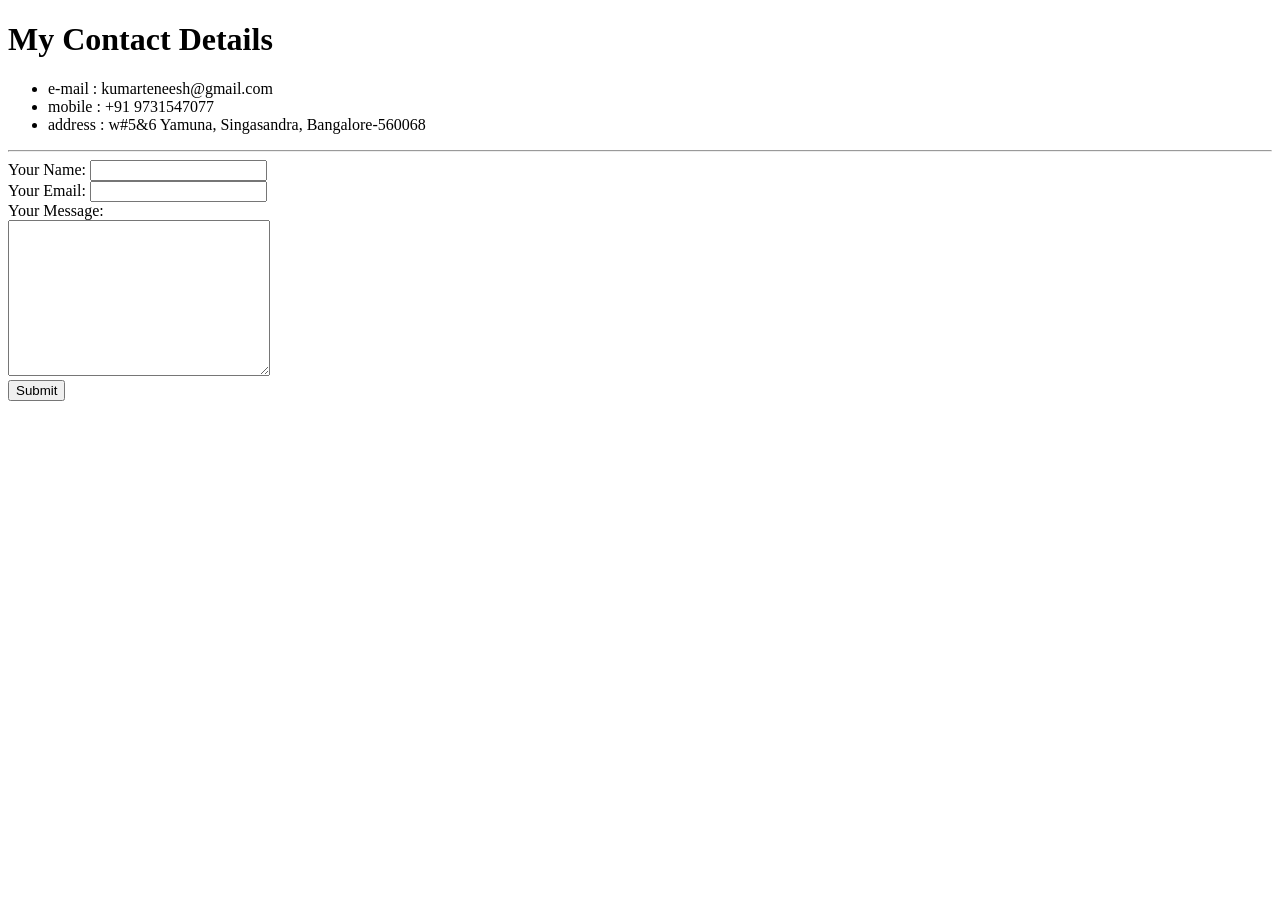
==== contact.html @ 96d75318 "Add Initial CV website files" ====
<!DOCTYPE html>
<html lang="en" dir="ltr">
  <head>
    <meta charset="utf-8">
    <title>Contact details</title>
  </head>
  <body>
    <h1>My Contact Details</h1>
    <ul>
      <li>e-mail : kumarteneesh@gmail.com</li>
      <li>mobile : +91 9731547077</li>
      <li>address : w#5&6 Yamuna, Singasandra, Bangalore-560068</li>
    </ul>
    <hr>

    <form  action="mailto:kumarteneesh@gmail.com" method="post" enctype="text/plain">
      <label>Your Name:</label>
      <input type="text" name="YourName" value=""><br>
      <label>Your Email:</label>
      <input type="email" name="YourEmail" value=""><br>
      <label>Your Message:</label><br>
      <textarea name="YourMessage" rows="10" cols="30"></textarea><br>
      <input type="submit" name="" >
    </form>

  </body>
</html>
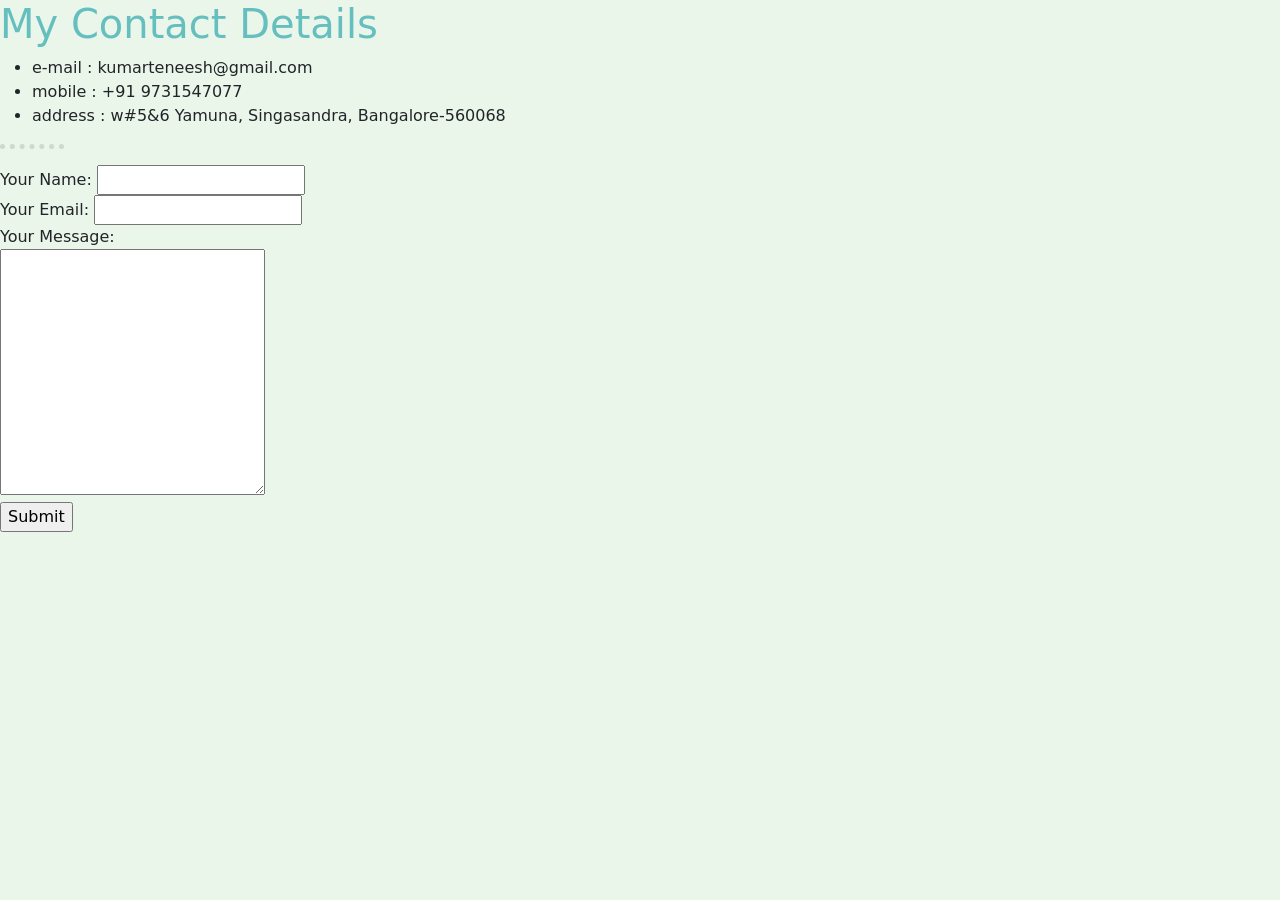
==== commit 478820aa: "Added Basic Bootstrap included bootstrap link to all files , no additional bootstrap used" ====
--- a/contact.html
+++ b/contact.html
@@ -3,6 +3,8 @@
   <head>
     <meta charset="utf-8">
     <title>Contact details</title>
+    <link href="https://cdn.jsdelivr.net/npm/bootstrap@5.1.3/dist/css/bootstrap.min.css" rel="stylesheet" integrity="sha384-1BmE4kWBq78iYhFldvKuhfTAU6auU8tT94WrHftjDbrCEXSU1oBoqyl2QvZ6jIW3" crossorigin="anonymous">
+    <link rel="stylesheet" href="css/styles.css">
   </head>
   <body>
     <h1>My Contact Details</h1>
--- a/css/styles.css
+++ b/css/styles.css
@@ -0,0 +1,26 @@
+ body {
+     background-color: #eaf6ea;
+ }
+
+ hr {
+     border-color: gray;
+     border-style: none;
+     border-top-style: dotted;
+     border-width: 5px;
+     width: 5%;
+ }
+ h1 {
+     color: #66bfbf;
+ }
+ h3 {
+     color: #66bfbf;
+ }
+
+ .game{
+     text-decoration: none;
+ }
+
+ .game:hover{
+     text-decoration: underline;
+     text-transform: translateY(5px);
+ }
